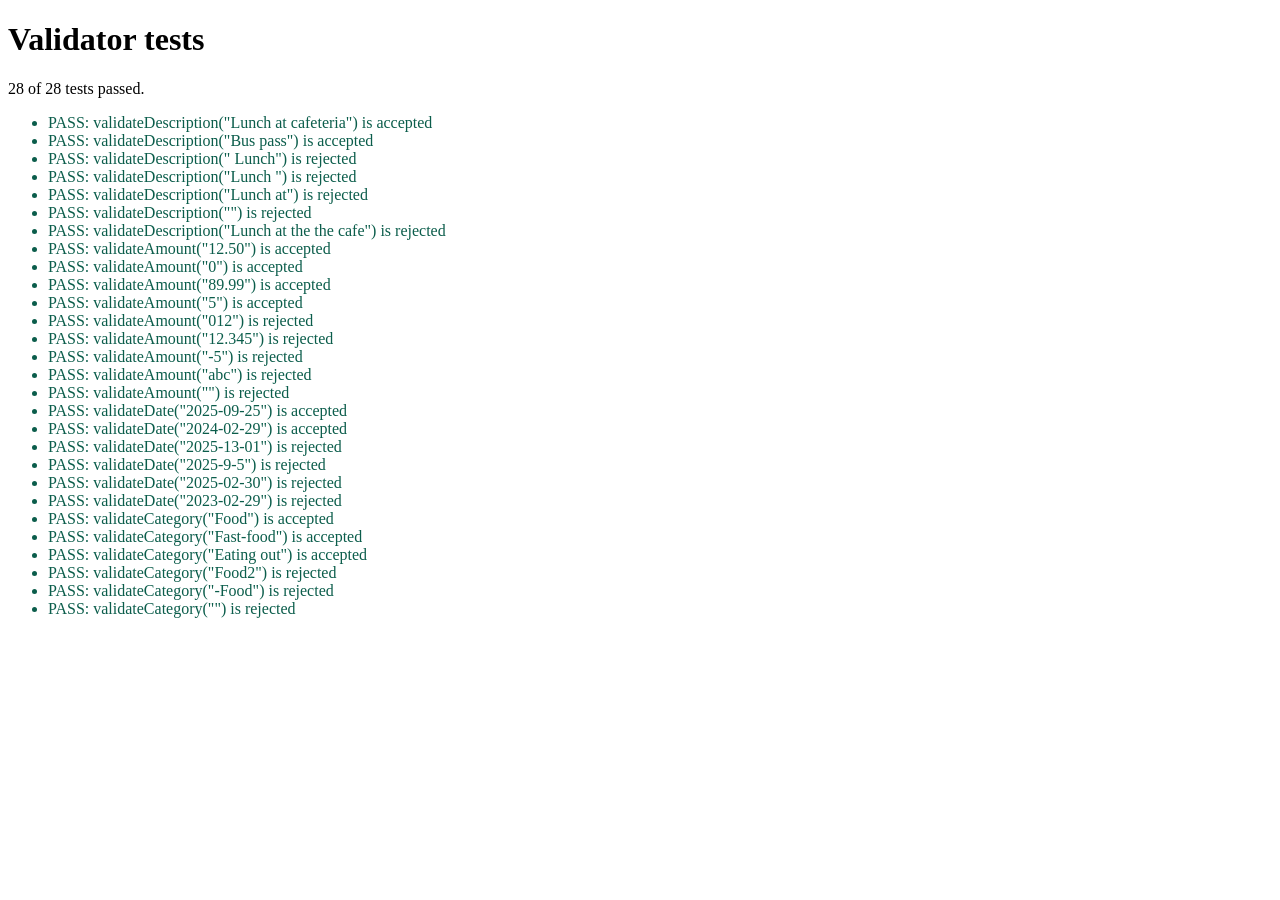
==== tests.html @ 37d2e017 "M3 regex validators and tests.html" ====
<!DOCTYPE html>
<html lang="en">
<head>
  <meta charset="UTF-8">
  <meta name="viewport" content="width=device-width, initial-scale=1">
  <title>Validator tests</title>
</head>
<body>
  <main>
    <h1>Validator tests</h1>
    <p id="summary" role="status"></p>
    <ul id="results"></ul>
  </main>

  <script type="module">
    import { validateDescription, validateAmount, validateDate, validateCategory } from './scripts/validators.js';

    const tests = [
      [validateDescription, ['Lunch at cafeteria', 'Bus pass'], [' Lunch', 'Lunch ', 'Lunch  at', '', 'Lunch at the the cafe']],
      [validateAmount, ['12.50', '0', '89.99', '5'], ['012', '12.345', '-5', 'abc', '']],
      [validateDate, ['2025-09-25', '2024-02-29'], ['2025-13-01', '2025-9-5', '2025-02-30', '2023-02-29']],
      [validateCategory, ['Food', 'Fast-food', 'Eating out'], ['Food2', '-Food', '']],
    ];

    const results = document.getElementById('results');
    let passed = 0, total = 0;

    function check(name, ok) {
      total++;
      if (ok) passed++;
      const li = document.createElement('li');
      li.textContent = (ok ? 'PASS: ' : 'FAIL: ') + name;
      li.style.color = ok ? '#0b5d4b' : '#b3261e';
      results.append(li);
    }

    for (const [fn, good, bad] of tests) {
      good.forEach(v => check(`${fn.name}("${v}") is accepted`, fn(v) === ''));
      bad.forEach(v => check(`${fn.name}("${v}") is rejected`, fn(v) !== ''));
    }

    document.getElementById('summary').textContent = `${passed} of ${total} tests passed.`;
  </script>
</body>
</html>
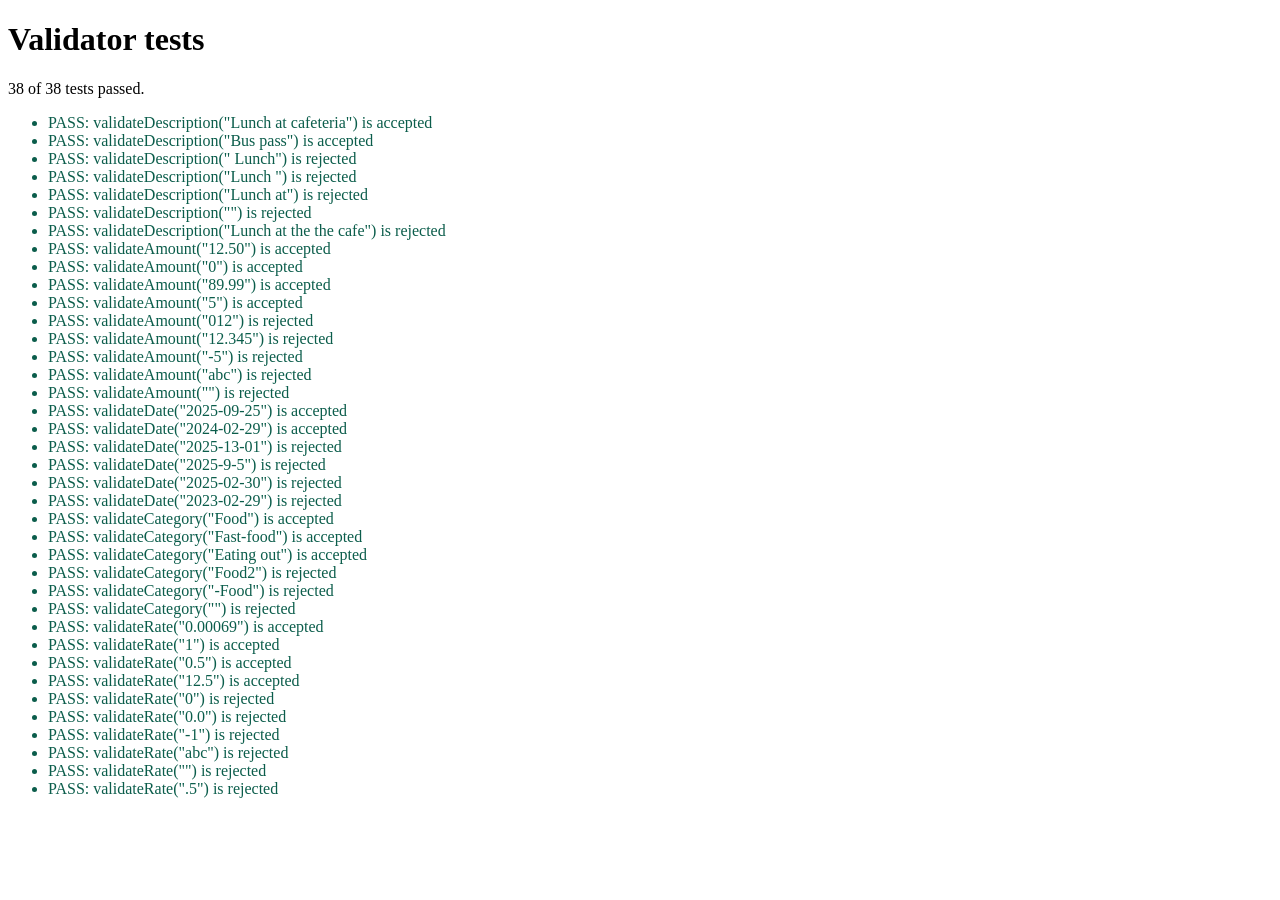
==== commit 5d4957fc: "M5 stats dashboard, cap with ARIA live, inline edit" ====
--- a/tests.html
+++ b/tests.html
@@ -13,13 +13,14 @@
   </main>
 
   <script type="module">
-    import { validateDescription, validateAmount, validateDate, validateCategory } from './scripts/validators.js';
+    import { validateDescription, validateAmount, validateDate, validateCategory, validateRate } from './scripts/validators.js';
 
     const tests = [
       [validateDescription, ['Lunch at cafeteria', 'Bus pass'], [' Lunch', 'Lunch ', 'Lunch  at', '', 'Lunch at the the cafe']],
       [validateAmount, ['12.50', '0', '89.99', '5'], ['012', '12.345', '-5', 'abc', '']],
       [validateDate, ['2025-09-25', '2024-02-29'], ['2025-13-01', '2025-9-5', '2025-02-30', '2023-02-29']],
       [validateCategory, ['Food', 'Fast-food', 'Eating out'], ['Food2', '-Food', '']],
+      [validateRate, ['0.00069', '1', '0.5', '12.5'], ['0', '0.0', '-1', 'abc', '', '.5']],
     ];
 
     const results = document.getElementById('results');
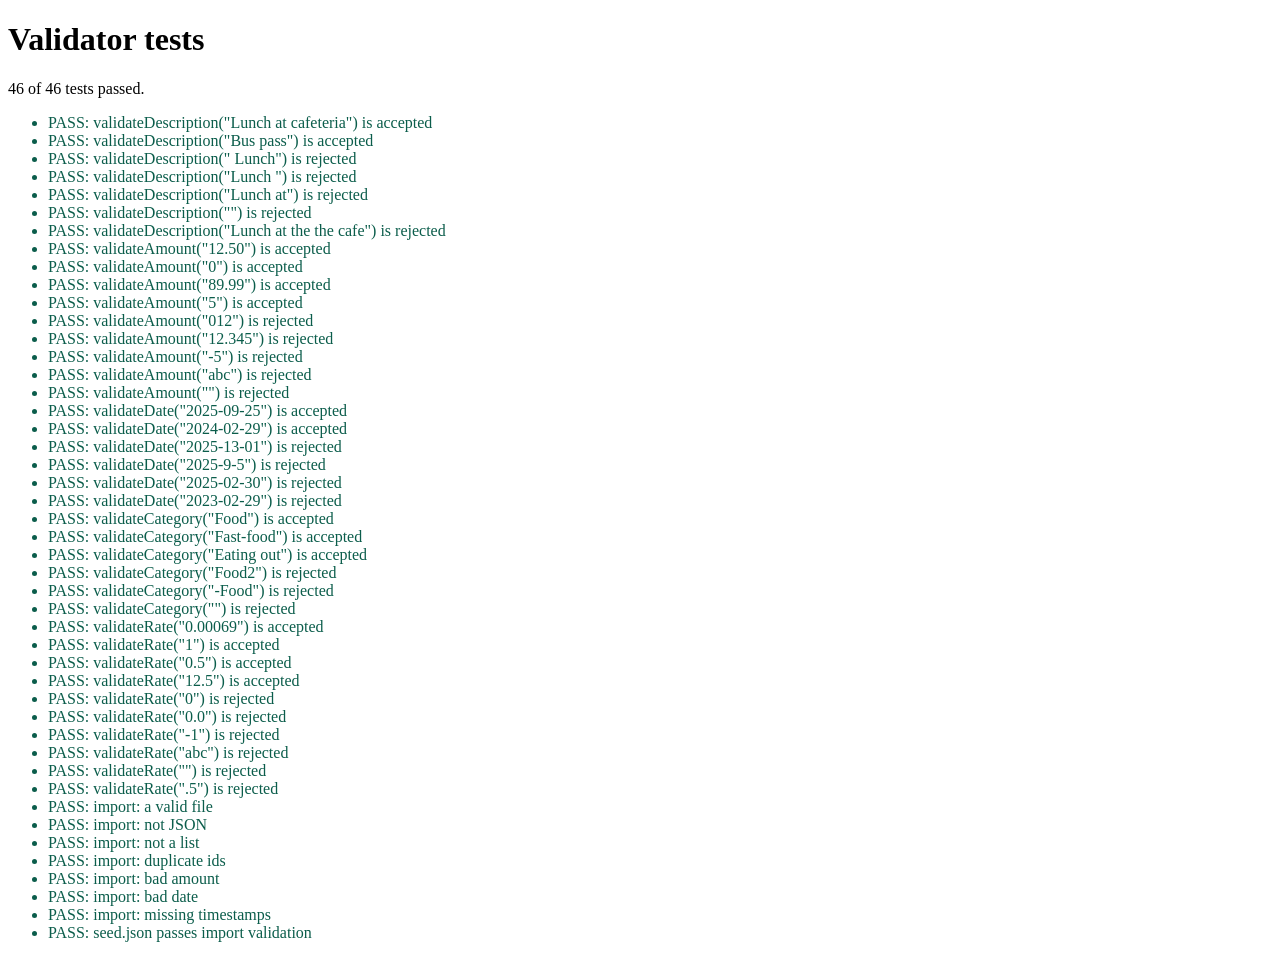
==== commit dcb973ee: "M6 categories, JSON import/export with validation" ====
--- a/tests.html
+++ b/tests.html
@@ -13,6 +13,7 @@
   </main>
 
   <script type="module">
+    import { parseImport } from './scripts/storage.js';
     import { validateDescription, validateAmount, validateDate, validateCategory, validateRate } from './scripts/validators.js';
 
     const tests = [
@@ -40,6 +41,21 @@
       bad.forEach(v => check(`${fn.name}("${v}") is rejected`, fn(v) !== ''));
     }
 
+    const sample = { id: 'a1', description: 'Bus pass', amount: 45, category: 'Transport', date: '2025-09-20', createdAt: '2025-09-20T08:00:00.000Z', updatedAt: '2025-09-20T08:00:00.000Z' };
+    const imports = [
+      ['a valid file', JSON.stringify([sample]), true],
+      ['not JSON', '{oops', false],
+      ['not a list', '{}', false],
+      ['duplicate ids', JSON.stringify([sample, sample]), false],
+      ['bad amount', JSON.stringify([{ ...sample, amount: 'free' }]), false],
+      ['bad date', JSON.stringify([{ ...sample, date: '2025-02-30' }]), false],
+      ['missing timestamps', JSON.stringify([{ ...sample, createdAt: undefined }]), false],
+    ];
+    for (const [name, text, shouldPass] of imports) check(`import: ${name}`, !parseImport(text).error === shouldPass);
+
+    const seed = await fetch('seed.json').then(r => r.text()).catch(() => '');
+    check('seed.json passes import validation', !parseImport(seed).error);
+
     document.getElementById('summary').textContent = `${passed} of ${total} tests passed.`;
   </script>
 </body>
